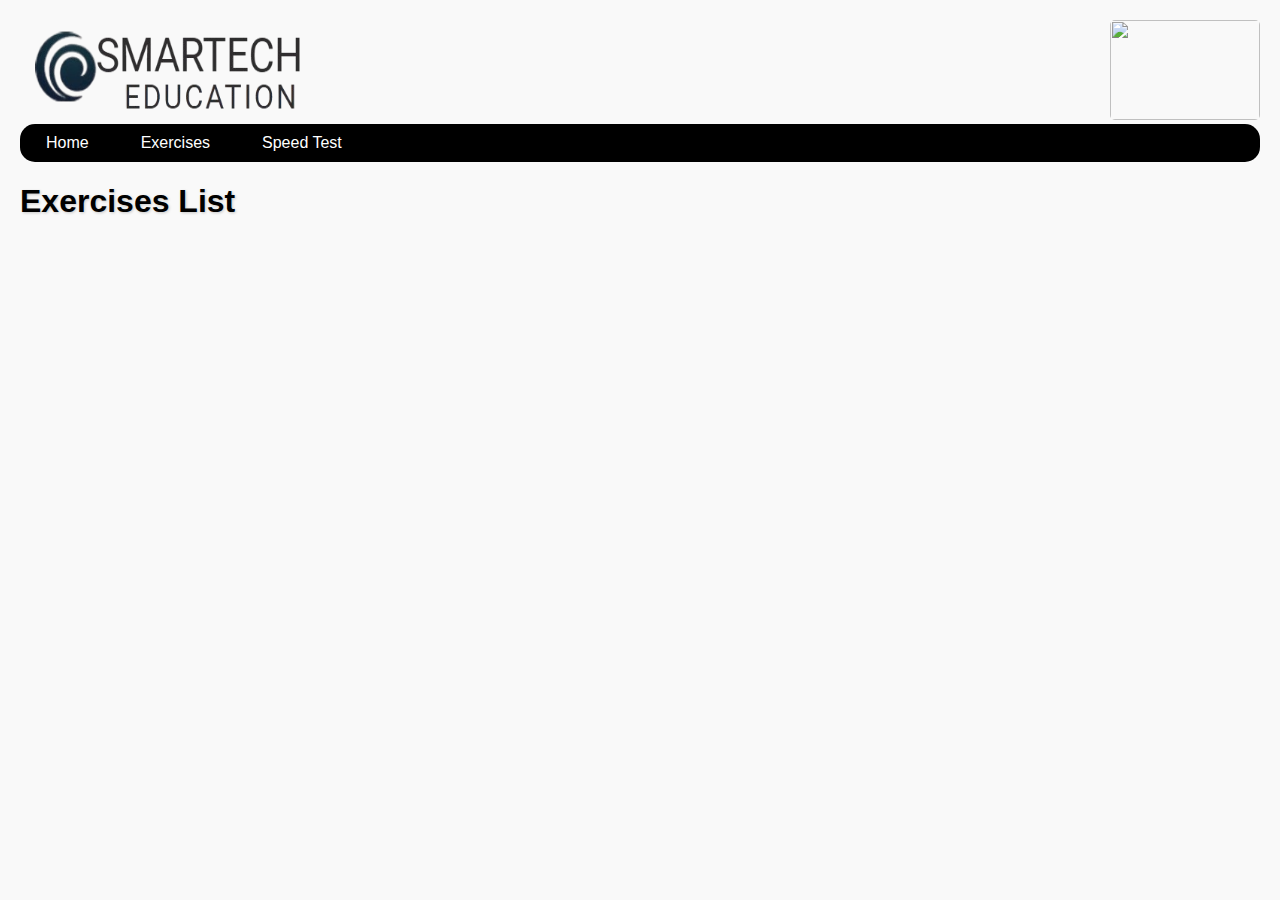
==== exercises.html @ 12e1bc47 "Add files via upload" ====
<!DOCTYPE html>
<html lang="en">
<head>
    <meta charset="UTF-8">
    <meta name="viewport" content="width=device-width, initial-scale=1.0">
    <title>Exercises List</title>
    <link rel="stylesheet" href="styles.css">
    <style>
        table {
            width: 100%;
            border-collapse: collapse;
        }
        th, td {
            border: 1px solid #ddd;
            padding: 8px;
            text-align: center;
        }
        th {
            background-color: #f2f2f2;
        }

        /* Add transition effects for buttons */
        .exercise-button {
            margin: 5px;
            display: inline-block;
            transition: background-color 0.3s ease, transform 0.2s ease;
        }

        /* Change background color on hover */
        .exercise-button:hover {
            background-color: #4CAF50; /* Green background */
            color: white; /* White text */
            transform: scale(1.05); /* Slightly enlarge the button */
        }

        /* Add a fade-in effect for the table */
        .exercise-container {
            opacity: 0;
            animation: fadeIn 1s forwards;
        }

        /* Keyframes for fade-in effect */
        @keyframes fadeIn {
            from {
                opacity: 0;
            }
            to {
                opacity: 1;
            }
        }
        @keyframes fadeIn {
            from {
                opacity: 0;
            }
            to {
                opacity: 1;
            }

        .fade-in {
            animation: fadeIn 1s forwards; /* 1 second duration */
        }
    </style>
</head>
<body>
<img src="Smartech Educatation Computer Centre.png" style="border-radius:5px;" class="fadeIn" height="100px" width="300PX">
<img src="Typing boy.png" style="border-radius:5px; float:right" class="fadeIn" height="100px" width="150PX">
    <nav>
        <ul>
            <li><a href="Home.html">Home</a></li>
            <li><a href="exercises.html">Exercises</a></li>
            <li><a href="SpeedTest/index.html">Speed Test</a></li>
        </ul>
    </nav>
    <h1>Exercises List</h1>
    
    <div class="exercise-container">
        <table>
            <thead>
                <tr>
                    <th style="background-color:black;color:white;font-size: 20px;">
					English Exercises<br><img src="p.png" width="150px" height="100px"></th>
                    <th style="background-color:black;color:white;font-size:20px;">Punjabi Exercises<br><img src="P.png" width="150px" height="100px"><br></th>
                </tr>
            </thead>
            <tbody>
                <tr>
                    <td id="exerciseListEnglish"></td>
                    <td id="exerciseListPunjabi"></td>
                </tr>
            </tbody>
        </table>
    </div>

    <script>
        // Load exercises from localStorage
        const exercisesEnglish = JSON.parse(localStorage.getItem('exercisesEnglish')) || [];
        const exercisesPunjabi = JSON.parse(localStorage.getItem('exercisesPunjabi')) || [];

        // Render exercises as buttons in a table
        function renderExercises() {
            const englishContainer = document.getElementById('exerciseListEnglish');
            const punjabiContainer = document.getElementById('exerciseListPunjabi');

            // Function to create buttons with a delay
            const createButtons = (exercises, container, language) => {
                exercises.forEach((ex, index) => {
                    setTimeout(() => {
                        container.innerHTML += `
                            <button class="exercise-button" onclick="startTypingTest('${encodeURIComponent(ex.text)}', '${language}')">Exercise ${index + 1}</button>
                        `;
                    }, index * 200); // Delay of 200ms for each button
                });
            };

            // Clear containers before rendering
            englishContainer.innerHTML = '';
            punjabiContainer.innerHTML = '';

            // Create buttons for each language
            createButtons(exercisesEnglish, englishContainer, 'English');
            createButtons(exercisesPunjabi, punjabiContainer, 'Punjabi');
        }

        function startTypingTest(exercise, language) {
            const encodedExercise = encodeURIComponent(exercise);
            window.location.href = `index.html?exercise=${encodedExercise}&language=${language}`; // Redirect to typing test
        }

        // Initial render
        renderExercises();
		// Disable specific keyboard shortcuts
document.addEventListener('keydown', function(event) {
    // Disable Ctrl key
    if (event.ctrlKey) {
        event.preventDefault();
    }

    // Disable Ctrl + U
    if (event.ctrlKey && event.key === 'u') {
        event.preventDefault();
    }

    // Disable Ctrl + C
    if (event.ctrlKey && event.key === 'c') {
        event.preventDefault();
    }
    // Disable Ctrl + P
    if (event.ctrlKey && event.key === 'p') {
        event.preventDefault();
    }
    // Disable F12
    if (event.key === 'F12') {
        event.preventDefault();
    }
});
// Disable right-click and specific keyboard shortcuts
document.addEventListener('contextmenu', function(event) {
    event.preventDefault();
});

    </script>
</body>
</html>
---- styles.css ----
body {
    font-family: Bookman Old Style, sans-serif;
    margin: 20px;
    background-color: #f9f9f9;
    color: #333333;
    transition: background-color 0.3s, color 0.3s;
}

.dark-mode {
    background-color: #1e1e2f;
    color: #f0f0f0;
}

h1 {
    color: black;
    text-shadow: 1px 1px 3px rgba(0, 0, 0, 0.2);
}

.curved {
    font-size: 24px;
    border-radius: 5px;
    padding: 5px;
    box-shadow: 3px 3px 8px rgba(0, 0, 0, 0.2);
}

.hidden {
    display: none;
}

p.curved {
    background-color: #e3f2fd;
    color: black;
    white-space: normal; /* Allows text wrapping */
    line-height: 1.6;
    font-size: 24px;
    width: 100%;
    height: 30%;
    word-wrap: break-word; /* Ensures long words wrap to next line */
    box-sizing: border-box; /* Includes padding in width calculation */
}

textarea.curved {
    border: 2px solid #42a5f5;
    background-color: #e3f2fd;
    color: #0d47a1;
    padding: 10px;
    font-size: 24px;
    width: 100%;
}

textarea.curved:focus {
    outline: none;
    border-color: #0d47a1;
    width: 100%;
}

button {
    background-color: black;
    color: white;
    border: none;
    padding: 10px 20px;
    font-size: 16px;
    border-radius: 10px;
    cursor: pointer;
    box-shadow: 2px 2px 5px rgba(0, 0, 0, 0.2);
    transition: background-color 0.3s;
}

button:hover {
    background-color: #388E3C;
}

.toggle-container {
    display: flex;
    justify-content: space-between;
    align-items: center;
    margin-bottom: 20px;
}

.toggle-container label {
    cursor: pointer;
}

#test_text_container {
    border: 2px dashed #42a5f5;
    background-color: #ffffff;
    border-radius: 10px;
    padding: 10px;
    margin-bottom: 10px;
    word-wrap: break-word;
    height: auto;
    text-align: left;
    line-height: 5px;
}

#typed_text {
    border: 2px dashed #42a5f5;
    background-color: #ffffff;
    border-radius: 10px;
    padding: 10px;
    margin-bottom: 10px;
    width: 97%;
    word-wrap: break-word;
    height: 20%;
    text-align: left;
    line-height: 27px;
    font-family: Bookman Old Style;
}

.correct {
    background-color: black;
    color: white;
}

.incorrect {
    color: yellow; /* Color for incorrect words */
}

#test_text {
    overflow: auto;
    word-wrap: normal;
    display: inline-block;
}

/* Results Styling */
.results-container {
    background-color: #f1f8e9;
    border-radius: 10px;
    padding: 20px;
    margin-top: 20px;
    box-shadow: 0px 10px 20px rgba(0, 0, 0, 0.1);
}

.results-header {
    font-size: 22px;
    font-weight: bold;
    color: black;
    margin-bottom: 15px;
}

.results-item {
    font-size: 18px;
    margin: 10px 0;
}

.results-item span {
    font-weight: bold;
}

.correct-count {
    color: black;
}

.incorrect-count {
    color: red; /* Color for incorrect words */
}

.accuracy {
    color: #2196F3;
}

.results-footer {
    font-size: 16px;
    color: #999999;
    margin-top: 15px;
    text-align: center;
}

/* Dark mode styling for results */
.dark-mode .results-container {
    background-color: #2c3e50;
    border-color: #2980b9;
}

.dark-mode .results-header {
    color: #2980b9;
}

.dark-mode .correct-count {
    color: #16a085;
}

.dark-mode .incorrect-count {
    color: #e74c3c;
}

.dark-mode .accuracy {
    color: #3498db;
}

/* Light and Dark Mode Toggle Image */
#mode_toggle_img {
    width: 40px;
    height: 40px;
    cursor: pointer;
}

.dark-mode #mode_toggle_img {
    content: url('https://img.icons8.com/ios-filled/50/ffffff/sun.png');
}

/* Light Mode */
#mode_toggle_img.light-mode {
    content: url('https://img.icons8.com/ios-filled/50/000000/moon.png');
}

#live_accuracy_text {
    transition: color 0.5s ease;
}

#accuracy_bar {
    transition: width 0.5s ease;
}

.highlight {
    background-color: yellow; /* Change this to your desired highlight color */
    font-weight: bold; /* Optional: make highlighted word bold */
}

.current {
    background-color: yellow; /* Highlight color for current word */
}

.correct {
    /*color: green; Color for correct words */
}

.incorrect {
    color: red; /* Color for incorrect words */
}
body {
    font-family: Bookman Old Style, sans-serif;
    margin: 20px;
    background-color: #f9f9f9;
    color: #333333;
    transition: background-color 0.3s, color 0.3s;
}

h1 {
    color: black;
    text-shadow: 1px 1px 3px rgba(0, 0, 0, 0.2);
}

.exercise-box {
    border: 1px solid #ddd;
    padding: 15px;
    margin: 10px 0;
    border-radius: 5px;
}

button {
    background-color: black;
    color: white;
    border: none;
    padding: 10px 20px;
    font-size: 16px;
    border-radius: 10px;
    cursor: pointer;
    box-shadow: 2px 2px 5px rgba(0, 0, 0, 0.2);
    transition: background-color 0.3s;
}

button:hover {
    background-color: #388E3C;
}

textarea {
    border: 2px solid #42a5f5;
    background-color: #e3f2fd;
    color: #0d47a1;
    padding: 10px;
    font-size: 24px;
    width: 100%;
}

textarea:focus {
    outline: none;
    border-color: #0d47a1;
}

.hidden {
    display: none;
}

.correct {
    color: green;
}

.wrong {
    color: red;
}

.dark-mode {
    background-color: #1e1e2f;
    color: #f0f0f0;
}
.correct {
    color: green; /* Correct words */
}

.wrong {
    color: red; /* Wrong words */
}

.skipped {
    color: orange; /* Skipped words */
}

.extra {
    color: blue; /* Extra typed words */
}
nav {
            background-color: black; /* Green background */
            padding: 10px; /* Padding around the nav */
			border-radius:15px;
        }

        nav ul {
            list-style-type: none; /* Remove bullet points */
            margin: 0; /* Remove default margin */
            padding: 0; /* Remove default padding */
            display: flex; /* Use flexbox for horizontal layout */
        }

        nav ul li {
            margin-right: 20px; /* Space between items */
        }

        nav ul li a {
            color: white; /* White text color */
            text-decoration: none; /* Remove underline */
            padding: 8px 16px; /* Padding for links */
            border-radius: 4px; /* Rounded corners */
        }

        nav ul li a:hover {
            background-color: #388E3C; /* Darker green on hover */
        }
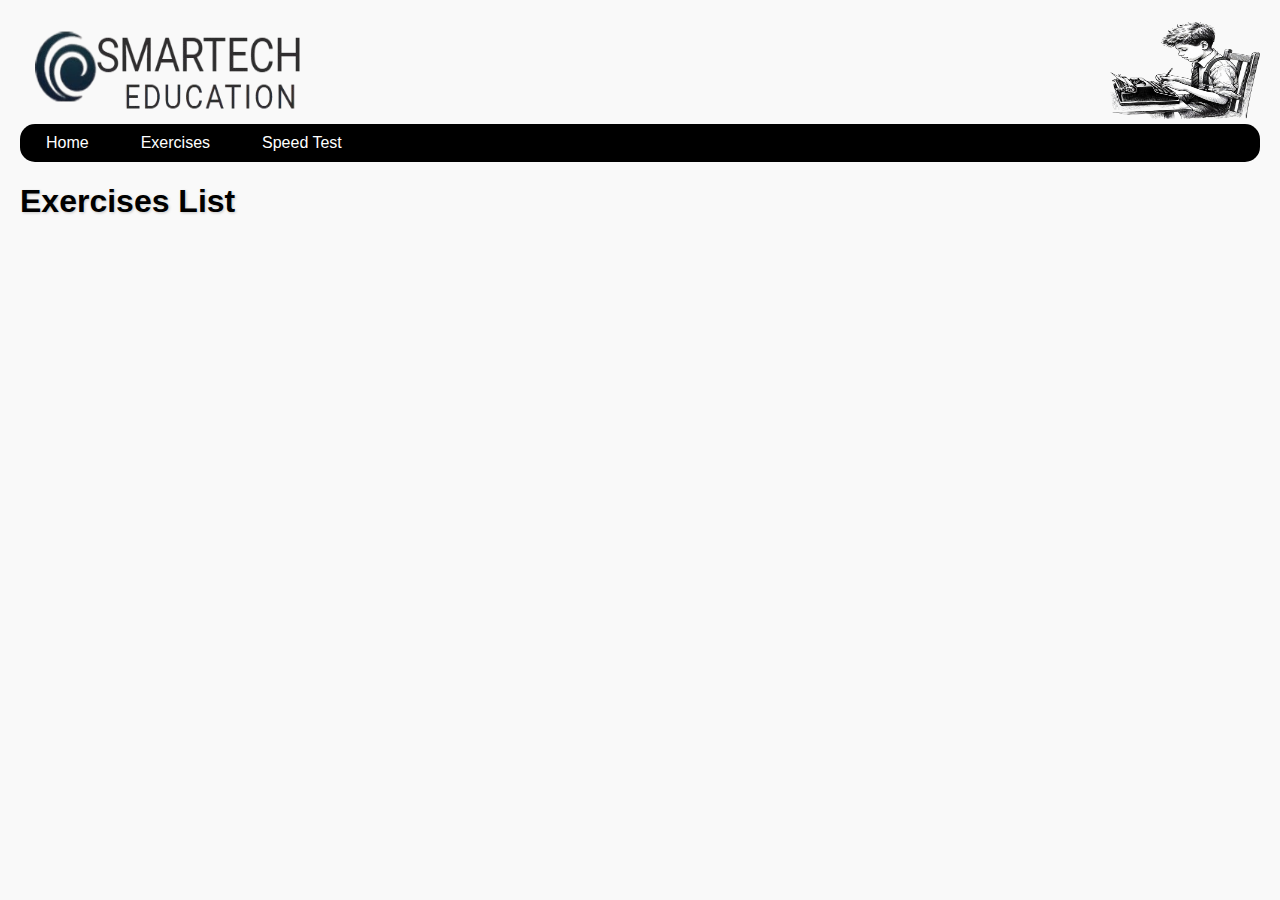
==== commit d94813e4: "Update exercises.html" ====
--- a/exercises.html
+++ b/exercises.html
@@ -63,7 +63,7 @@
 </head>
 <body>
 <img src="Smartech Educatation Computer Centre.png" style="border-radius:5px;" class="fadeIn" height="100px" width="300PX">
-<img src="Typing boy.png" style="border-radius:5px; float:right" class="fadeIn" height="100px" width="150PX">
+<img src="Typing Boy.png" style="border-radius:5px; float:right" class="fadeIn" height="100px" width="150PX">
     <nav>
         <ul>
             <li><a href="Home.html">Home</a></li>
@@ -78,7 +78,7 @@
             <thead>
                 <tr>
                     <th style="background-color:black;color:white;font-size: 20px;">
-					English Exercises<br><img src="p.png" width="150px" height="100px"></th>
+					English Exercises<br><img src="P.png" width="150px" height="100px"></th>
                     <th style="background-color:black;color:white;font-size:20px;">Punjabi Exercises<br><img src="P.png" width="150px" height="100px"><br></th>
                 </tr>
             </thead>
@@ -160,4 +160,4 @@
 
     </script>
 </body>
-</html>+</html>
